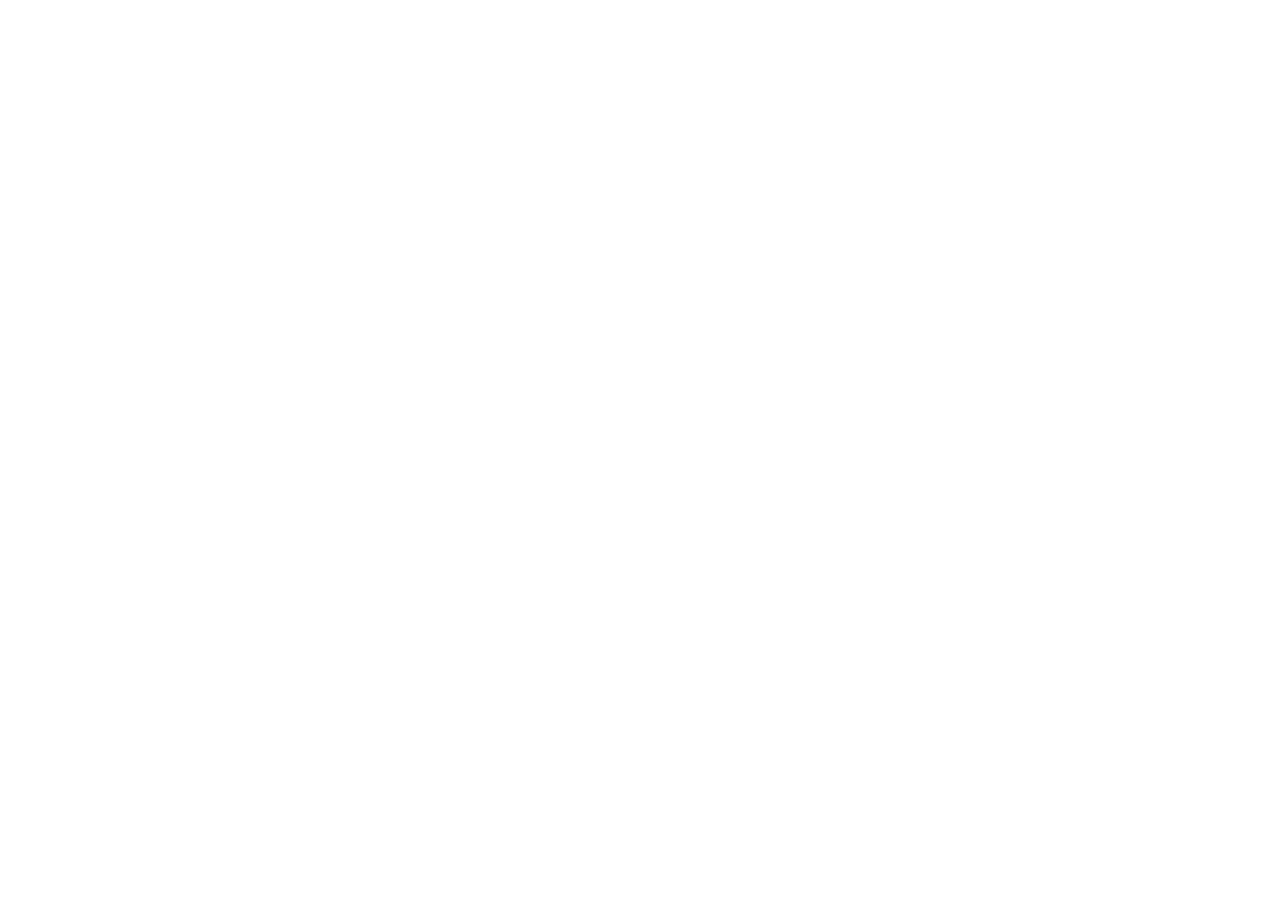
==== index.html @ da5c0821 "Initial commit" ====
<!DOCTYPE html>
<html lang="en">
  <head>
    <meta charset="UTF-8" />
    <meta name="viewport" content="width=device-width, initial-scale=1.0" />
    <title>My Portfolio</title>
  </head>
  <body></body>
</html>
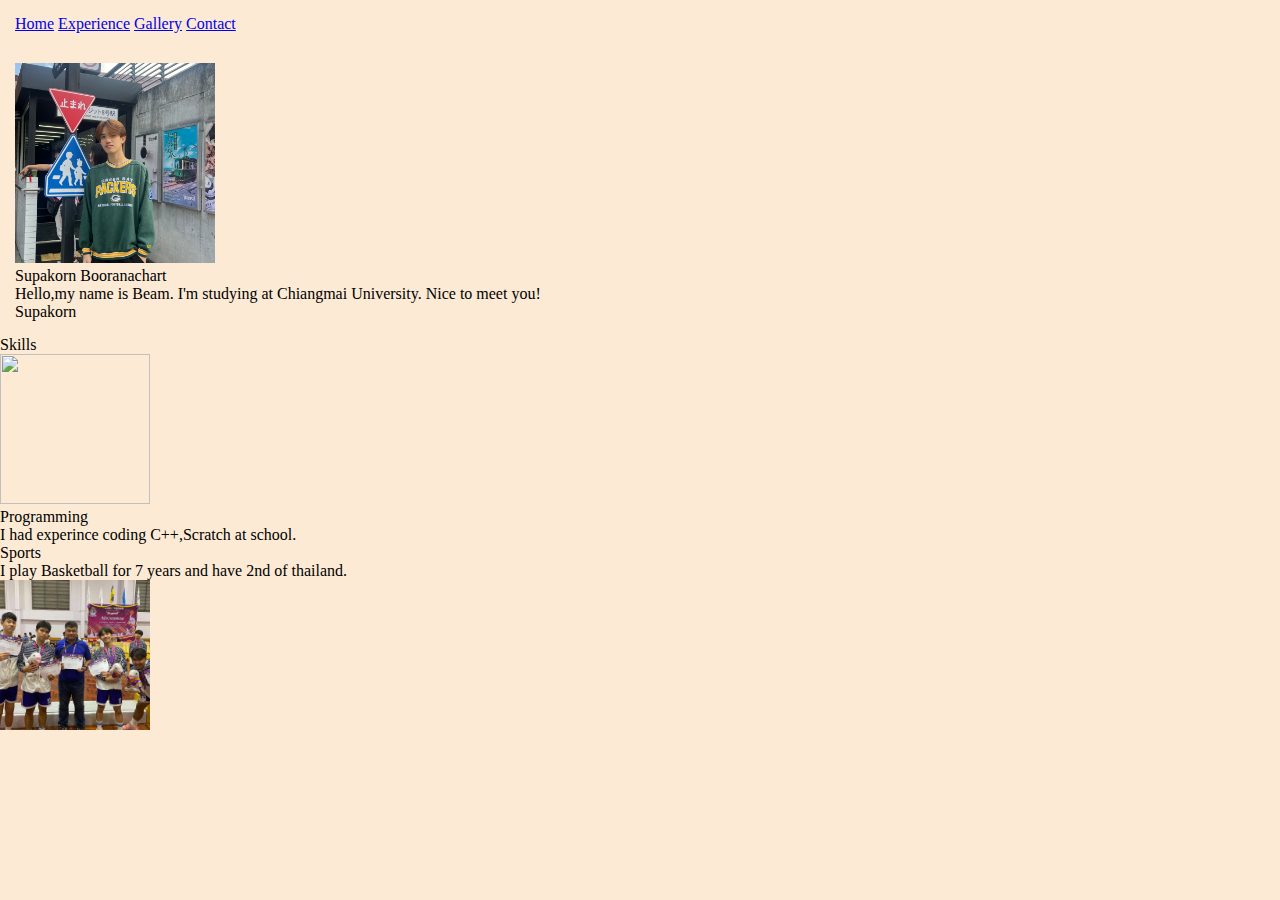
==== commit 8c8f3d7d: "name" ====
--- a/index.html
+++ b/index.html
@@ -1,9 +1,67 @@
 <!DOCTYPE html>
 <html lang="en">
   <head>
-    <meta charset="UTF-8" />
-    <meta name="viewport" content="width=device-width, initial-scale=1.0" />
-    <title>My Portfolio</title>
-  </head>
-  <body></body>
+    <meta charset="UTF-8">
+    <meta name="viewport" content="width=device-width, initial-scale=1.0">
+    <title>Document</title>
+    <link href="https://cdn.jsdelivr.net/npm/bootstrap@5.0.2/dist/css/bootstrap.min.css" rel="stylesheet" integrity="sha384-EVSTQN3/azprG1Anm3QDgpJLIm9Nao0Yz1ztcQTwFspd3yD65VohhpuuCOmLASjC" crossorigin="anonymous">
+    <link rel="stylesheet" href="css/style.css">
+</head>
+  <body>
+<!-- nav start -->
+<div class="navbar bg-dark border-bottom border-body gap-5 justify-content-center" data-bs-theme="dark" class="nav justify-content-center">
+            <a href="index.html">Home</a>
+            <a href="experince.html">Experience</a>
+            <a href="gall.html">Gallery</a>
+            <a href="contact.html">Contact</a>
+  </div>
+<!-- nav end. -->
+
+<!-- banner info s -->
+<div class=navbar>
+<div class="d-flex justify-content-center align-items-center mx-auto gap-3" style="max-width: 700px"> 
+  <div>
+  <img src="images/IMG_1940.JPG" class="rounded-circle" width="200" height="200" style="object-fit: cover">
+</div>      
+  <div class="d-none d-sm-block">
+        <div class="display-5 mb-3">Supakorn Booranachart</div>
+  <div class="text-muted">
+    Hello,my name is Beam. I'm studying at Chiangmai University. Nice to meet you!
+</div>
+</div>       
+</div>
+<div class="display-5 d-sm-none text-center my-3">Supakorn</div>
+</div> 
+<!-- banner info end -->
+ 
+<!-- skill start -->
+<p class="text-center fs-3">Skills</p>
+<div style="max-width: 700px" class="mx-auto px-3">
+<div class="d-flex border mb-3 shadow-sm my-rounded-all">
+<div class="my-rounded-left">
+  <img src="https://bs-uploads.toptal.io/blackfish-uploads/components/seo/5881536/og_image/optimized/0816-C__Mistakes-Waldek_Social-dfe55464df1f3105c8add45280123176.png" width="150px" height="150px" style="object-fit: cover" class="my-rounded-left d-none d-sm-block">
+</div>
+<div class="p-4">
+  <p class="fw-semibold fs-5">Programming</p>
+  <span class="text-muted">
+    I had experince coding C++,Scratch at school.
+  </span>
+</div>
+</div>
+
+<div class="d-flex border mb-3 shadow-sm my-rounded-all">
+<div class="p-4">
+  <p class="fw-semibold fs-5">Sports</p>
+  <span class="text-muted">
+    I play Basketball for 7 years and have 2nd of thailand.
+  </span>
+</div>
+<div class="my-rounded-right">
+  <img src="images/baskb.jpg" width="150px" height="150px" style="object-fit: cover" class="my-rounded-right d-none d-sm-block">
+</div>
+</div>
+
+<!-- skill end -->
+
+  </body>
 </html>
--- a/css/style.css
+++ b/css/style.css
@@ -0,0 +1,14 @@
+*{
+    margin: 0;
+    padding: 0;
+    box-sizing: border-box;
+}
+
+body{
+    background-color: rgb(252, 234, 213);
+    font-family: Cambria, Cochin, Georgia, Times, 'Times New Roman', serif;
+}
+
+.navbar{
+    padding: 15px;
+}